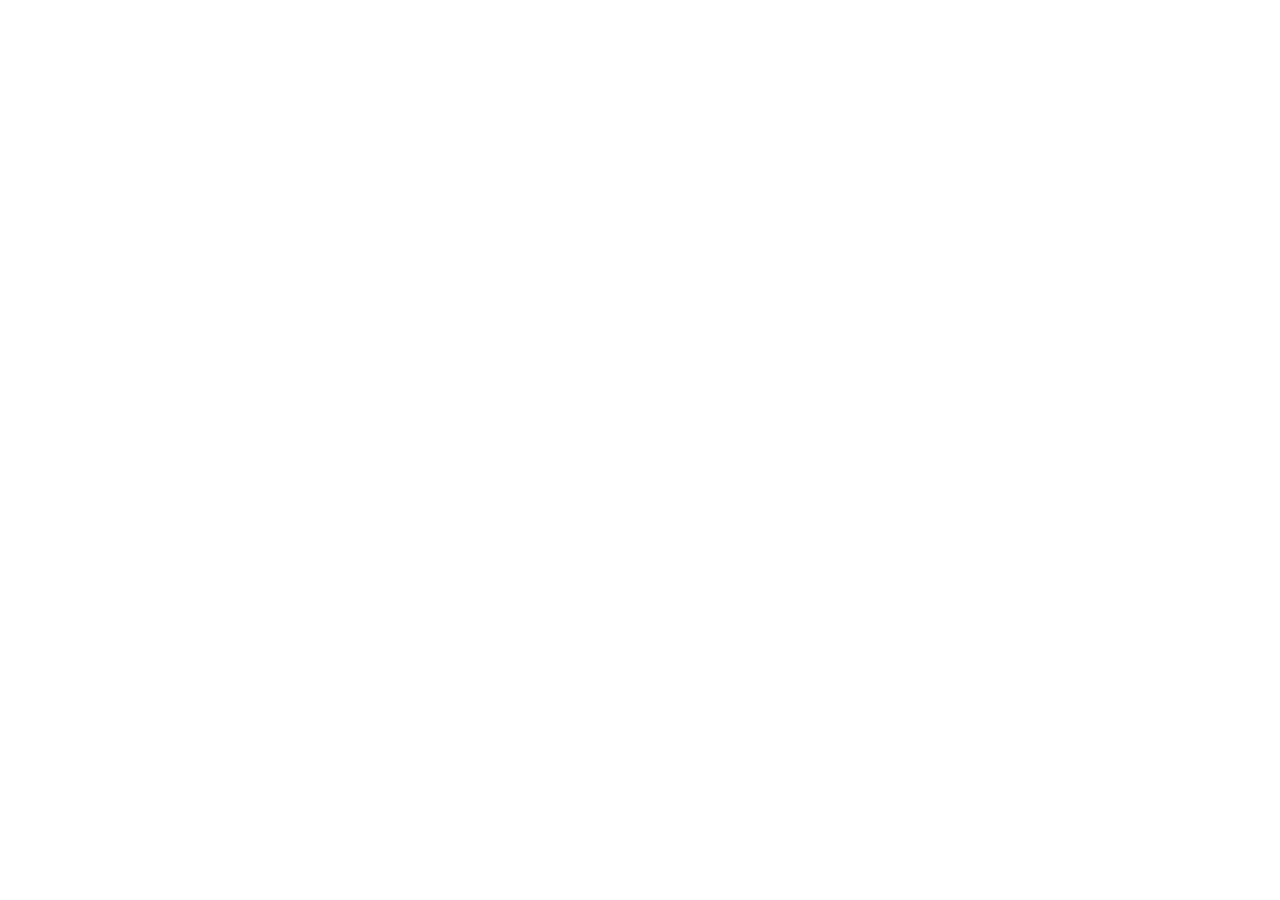
==== experiment.html @ 71292b2b "Initial commit" ====
<!DOCTYPE html>
<html>
    <head>
        <title>My experiment</title>
        <script src="jspsych-6.0.4/jspsych.js"></script>
        <script src="jspsych-6.0.4/plugins/jspsych-html-keyboard-response.js"></script>
        <script src="jspsych-6.0.4/plugins/jspsych-instructions.js"></script>
        <script src="stimuli.js"></script>
        <link href="jspsych-6.0.4/css/jspsych.css" rel="stylesheet" type="text/css"></link>
    </head>
    <body></body>
    <script>
    	
    	while (true) {
    		var uid = window.prompt('uid:', '')
    		if (uid in uids) { break; }
		}

    	var uid = window.prompt()

    	var pause = false
    	var abort = false

    	var keys = {
    		set: '8numpad',
    		noset: '2numpad',
    		explain: '6numpad',
    		noexplain: '4numpad',
    		next: '5numpad',
    		pause: 'p',
    		abort: 'a'
    	}

  //   	var fullscreen_on = {
		// 	type: 'fullscreen',
		// 	fullscreen_mode: true
		// }

		// var fullscreen_off = {
		// 	type: 'fullscreen',
		// 	fullscreen_mode: false
		// }

		var instructions = {
			type: 'instructions',
			pages: ['page 1',
					'page 2',
					'page 3',
					'Fin de las instrucciones. Siguiente para comenzar. Anterior para regresar.'],
			allow_keys: true,  // todo: bug: previous button is not ungreyed when page 2 is displayed
			allow_backward: true,
			show_clickable_nav: true,
			button_label_previous: 'Anterior',  // todo: can't an image be used instead?
			button_label_next: 'Siguiente'
		}

		var stimuli = {
			type: 'html-keyboard-response',
			stimulus: jsPsych.timelineVariable('cards'),
			choices: [keys.set, keys.noset, keys.pause, keys.abort],  // todo: the problem is that if pause or abort keys are pressed, this part is over
			data: { trial_part: 'stimuli', set: jsPsych.timelineVariable('set') },
			on_finish: function(data) {
				if(data.set) {
					var correct_key = keys.set
				} else {
					var correct_key = keys.noset
				}
				data.correct = data.key_press == jsPsych.pluginAPI.convertKeyCharacterToKeyCode(correct_key);
			}
		}

		var explanation = {
			type: 'html-keyboard-response',
			stimulus: 'explanation yes or no?',
			choices: [keys.explain, keys.noexplain, keys.pause, keys.abort],
			data: { trial_part: 'decision' },
			on_finish: function(data) {
				data.explain = data.key_press == jsPsych.pluginAPI.convertKeyCharacterToKeyCode(keys.explain)
			}
		}

		var feedback = {
			type: 'html-keyboard-response',
			stimulus: function() {
				var correct = jsPsych.data.get().filter({trial_part: 'stimuli'}).last(1).values()[0].correct
				var explain = jsPsych.data.get().filter({trial_part: 'decision'}).last(1).values()[0].explain
				var stimulus = ''
				if(explain) {
		            stimulus = stimulus + jsPsych.timelineVariable('explanation', true) + '\n'
		        } else {
		        	stimulus = stimulus + 'no explanation' + '\n'
		        }
		        if(correct) {
		        	stimulus = stimulus + 'correct!'
		        } else {
		        	stimulus = stimulus + 'wrong!'
		        }
		        return stimulus
		    },
			choices: [keys.next],
			data: { trial_part: 'feedback' }
		}

		var test = {
			timeline: [stimuli, explanation, feedback],
			timeline_variables: [  // todo: there should be a number which identifies each trial, consider internal_node_id
				{cards: 'cards 1', explanation: 'expl. 1', set: 0},
				{cards: 'cards 2', explanation: 'expl. 2', set: 1}
			],
			// conditional_function: !abort  // todo: this should be checked before each trial part

		}

		var timeline = [test]
		
		jsPsych.init({
		    timeline: timeline,
		    on_trial_finish: function(data) {
		    	var trial_num = data.internal_node_id.split('-').slice(-1)[0].split('.')[1]
		    	data.trial_num = trial_num
		    },
		    on_finish: function(){jsPsych.data.displayData(); }
		});

    </script>
</html>
---- jspsych-6.0.4/css/jspsych.css ----
/*
 * CSS for jsPsych experiments.
 *
 * This stylesheet provides minimal styling to make jsPsych
 * experiments look polished without any additional styles.
 */

 /* Container holding jsPsych content */

 .jspsych-display-element {
   display: flex;
   flex-direction: column;
   overflow-y: auto;
 }

 .jspsych-display-element:focus {
   outline: none;
 }

 .jspsych-content-wrapper {
   display: flex;
   margin: auto;
   flex: 1 1 100%;
   width: 100%;
 }

 .jspsych-content {
   max-width: 95%; /* this is mainly an IE 10-11 fix */
   text-align: center;
   margin: auto; /* this is for overflowing content */
 }

 .jspsych-top {
   align-items: flex-start;
 }

 .jspsych-middle {
   align-items: center;
 }

/* fonts and type */

@import url(https://fonts.googleapis.com/css?family=Open+Sans:400italic,700italic,400,700);

.jspsych-display-element {
  font-family: 'Open Sans', 'Arial', sans-serif;
  font-size: 18px;
  line-height: 1.6em;
}

/* Form elements like input fields and buttons */

.jspsych-display-element input[type="text"] {
  font-family: 'Open Sans', 'Arial', sans-serif;
  font-size: 14px;
}

/* borrowing Bootstrap style for btn elements, but combining styles a bit */
.jspsych-btn {
  display: inline-block;
  padding: 6px 12px;
  margin: 0px;
  font-size: 14px;
  font-weight: 400;
  font-family: 'Open Sans', 'Arial', sans-serif;
  cursor: pointer;
  line-height: 1.4;
  text-align: center;
  white-space: nowrap;
  vertical-align: middle;
  background-image: none;
  border: 1px solid transparent;
  border-radius: 4px;
  color: #333;
  background-color: #fff;
  border-color: #ccc;
}

.jspsych-btn:hover {
  background-color: #ddd;
  border-color: #aaa;
}

.jspsych-btn:disabled {
  background-color: #eee;
  color: #aaa;
  border-color: #ccc;
  cursor: not-allowed;
}

/* jsPsych progress bar */

#jspsych-progressbar-container {
  color: #555;
  border-bottom: 1px solid #dedede;
  background-color: #f9f9f9;
  margin-bottom: 1em;
  text-align: center;
  padding: 8px 0px;
  width: 100%;
  line-height: 1em;
}
#jspsych-progressbar-container span {
  font-size: 14px;
  padding-right: 14px;
}
#jspsych-progressbar-outer {
  background-color: #eee;
  width: 50%;
  margin: auto;
  height: 14px;
  display: inline-block;
  vertical-align: middle;
  box-shadow: inset 0 1px 2px rgba(0,0,0,0.1);
}
#jspsych-progressbar-inner {
  background-color: #aaa;
  width: 0%;
  height: 100%;
}

/* Control appearance of jsPsych.data.displayData() */
#jspsych-data-display {
  text-align: left;
}
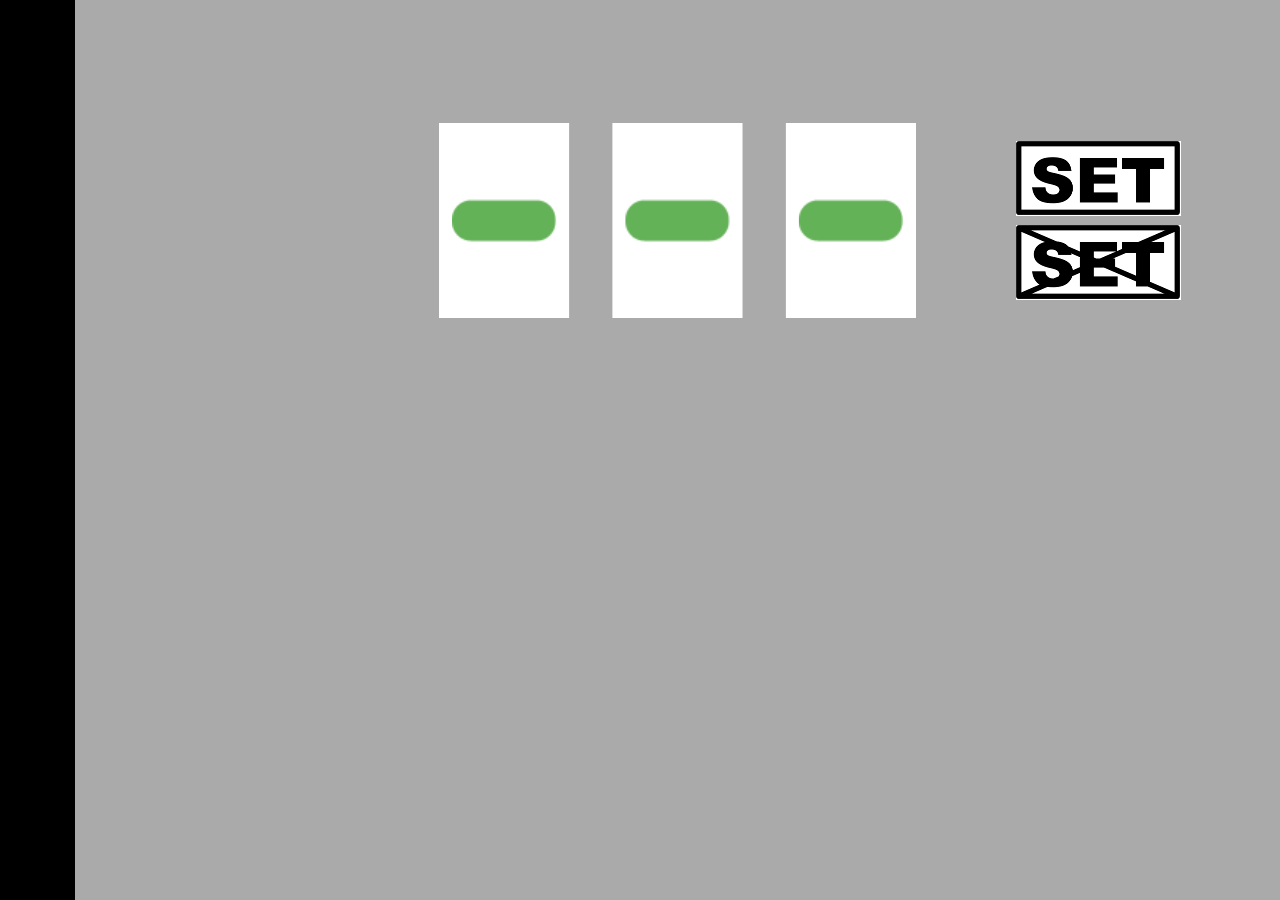
==== commit 5d55c6d5: "multiple changes" ====
--- a/experiment.html
+++ b/experiment.html
@@ -5,18 +5,30 @@
         <script src="jspsych-6.0.4/jspsych.js"></script>
         <script src="jspsych-6.0.4/plugins/jspsych-html-keyboard-response.js"></script>
         <script src="jspsych-6.0.4/plugins/jspsych-instructions.js"></script>
-        <script src="stimuli.js"></script>
+        <script type="text/javascript" src="stimuli.json"></script>
+        <script src="auxiliary.js"></script>
         <link href="jspsych-6.0.4/css/jspsych.css" rel="stylesheet" type="text/css"></link>
+        <link href="experiment.css" rel="stylesheet" type="text/css"></link>
     </head>
     <body></body>
     <script>
-    	
-    	while (true) {
-    		var uid = window.prompt('uid:', '')
-    		if (uid in uids) { break; }
-		}
 
-    	var uid = window.prompt()
+    	// todo: preload!
+
+  //   	while (true) {
+  //   		var uid = window.prompt('uid:', '')
+  //   		if (stimuli[uid]) { break; }
+		// }
+
+		// while (true) {
+		// 	var mode = window.prompt('test/retest:', '')
+		// 	if (mode in stimuli[uid]) { break; }
+		// }
+
+		// var trials = stimuli[uid].mode
+
+		var trials = stimuli[1].test
+		var score = 0
 
     	var pause = false
     	var abort = false
@@ -24,8 +36,8 @@
     	var keys = {
     		set: '8numpad',
     		noset: '2numpad',
-    		explain: '6numpad',
-    		noexplain: '4numpad',
+    		explain: '4numpad',
+    		noexplain: '6numpad',
     		next: '5numpad',
     		pause: 'p',
     		abort: 'a'
@@ -54,11 +66,13 @@
 			button_label_next: 'Siguiente'
 		}
 
-		var stimuli = {
+		var cards = {
 			type: 'html-keyboard-response',
-			stimulus: jsPsych.timelineVariable('cards'),
+			stimulus: function() {
+				return makeHTML({cards_img: jsPsych.timelineVariable('cards_img', true), score:score, max_score:trials.length})
+			},
 			choices: [keys.set, keys.noset, keys.pause, keys.abort],  // todo: the problem is that if pause or abort keys are pressed, this part is over
-			data: { trial_part: 'stimuli', set: jsPsych.timelineVariable('set') },
+			data: { trial_part: 'cards', set: jsPsych.timelineVariable('set') },
 			on_finish: function(data) {
 				if(data.set) {
 					var correct_key = keys.set
@@ -66,47 +80,41 @@
 					var correct_key = keys.noset
 				}
 				data.correct = data.key_press == jsPsych.pluginAPI.convertKeyCharacterToKeyCode(correct_key);
+				data.response = data.key_press == jsPsych.pluginAPI.convertKeyCharacterToKeyCode(keys.set) ? 'set' : 'noset'
 			}
 		}
 
 		var explanation = {
 			type: 'html-keyboard-response',
-			stimulus: 'explanation yes or no?',
+			stimulus: function() {
+				var response = jsPsych.data.get().filter({trial_part: 'cards'}).last(1).values()[0].response				
+				return makeHTML({cards_img: jsPsych.timelineVariable('cards_img', true), response: response, explain_img: 'images/explain.png',
+					score: score, max_score: trials.length})
+			},
 			choices: [keys.explain, keys.noexplain, keys.pause, keys.abort],
 			data: { trial_part: 'decision' },
 			on_finish: function(data) {
 				data.explain = data.key_press == jsPsych.pluginAPI.convertKeyCharacterToKeyCode(keys.explain)
+				score = jsPsych.data.get().select('correct').sum()
 			}
 		}
 
 		var feedback = {
 			type: 'html-keyboard-response',
 			stimulus: function() {
-				var correct = jsPsych.data.get().filter({trial_part: 'stimuli'}).last(1).values()[0].correct
+				var correct = jsPsych.data.get().filter({trial_part: 'cards'}).last(1).values()[0].correct
 				var explain = jsPsych.data.get().filter({trial_part: 'decision'}).last(1).values()[0].explain
-				var stimulus = ''
-				if(explain) {
-		            stimulus = stimulus + jsPsych.timelineVariable('explanation', true) + '\n'
-		        } else {
-		        	stimulus = stimulus + 'no explanation' + '\n'
-		        }
-		        if(correct) {
-		        	stimulus = stimulus + 'correct!'
-		        } else {
-		        	stimulus = stimulus + 'wrong!'
-		        }
-		        return stimulus
+				var response = jsPsych.data.get().filter({trial_part: 'cards'}).last(1).values()[0].response				
+				return makeHTML({cards_img: jsPsych.timelineVariable('cards_img', true), response: response, cards_bg: correct ? 'lawngreen' : 'red',
+					explain_img: explain ? jsPsych.timelineVariable('explain_img', true) : '', score: score, max_score: trials.length})
 		    },
 			choices: [keys.next],
-			data: { trial_part: 'feedback' }
+			data: { trial_part: 'feedback' },
 		}
 
 		var test = {
-			timeline: [stimuli, explanation, feedback],
-			timeline_variables: [  // todo: there should be a number which identifies each trial, consider internal_node_id
-				{cards: 'cards 1', explanation: 'expl. 1', set: 0},
-				{cards: 'cards 2', explanation: 'expl. 2', set: 1}
-			],
+			timeline: [cards, explanation, feedback],
+			timeline_variables: trials
 			// conditional_function: !abort  // todo: this should be checked before each trial part
 
 		}
--- a/jspsych-6.0.4/css/jspsych.css
+++ b/jspsych-6.0.4/css/jspsych.css
@@ -25,7 +25,7 @@
  }
 
  .jspsych-content {
-   max-width: 95%; /* this is mainly an IE 10-11 fix */
+   /*max-width: 95%; /* this is mainly an IE 10-11 fix */
    text-align: center;
    margin: auto; /* this is for overflowing content */
  }
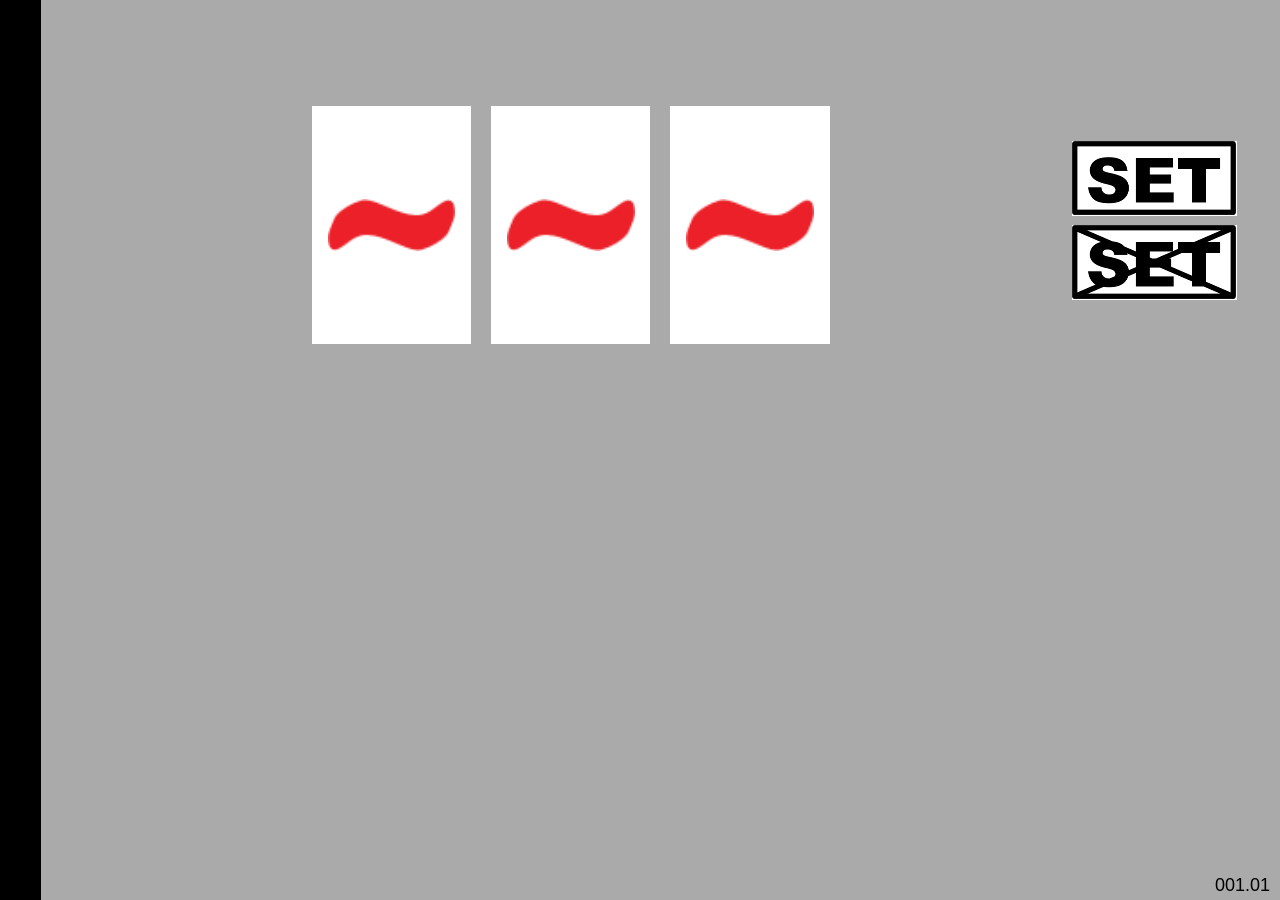
==== commit a4a10215: "changes" ====
--- a/experiment.html
+++ b/experiment.html
@@ -5,6 +5,7 @@
         <script src="jspsych-6.0.4/jspsych.js"></script>
         <script src="jspsych-6.0.4/plugins/jspsych-html-keyboard-response.js"></script>
         <script src="jspsych-6.0.4/plugins/jspsych-instructions.js"></script>
+        <script src="jspsych-6.0.4/plugins/jspsych-fullscreen.js"></script>
         <script type="text/javascript" src="stimuli.json"></script>
         <script src="auxiliary.js"></script>
         <link href="jspsych-6.0.4/css/jspsych.css" rel="stylesheet" type="text/css"></link>
@@ -13,22 +14,29 @@
     <body></body>
     <script>
 
+    	var uid = 1
+		var mode = 'test'
+		
     	// todo: preload!
+  //   	modes = ['test', 'retest']
 
   //   	while (true) {
   //   		var uid = window.prompt('uid:', '')
-  //   		if (stimuli[uid]) { break; }
+  //   		if (stimuli[uid-1]) { break; }
 		// }
 
 		// while (true) {
-		// 	var mode = window.prompt('test/retest:', '')
-		// 	if (mode in stimuli[uid]) { break; }
+		// 	var mode = modes[window.prompt('1 (test) / 2 (retest):', '') - 1]
+		// 	if (mode in stimuli[uid-1]) { break; }
 		// }
 
-		// var trials = stimuli[uid].mode
+		var trials = stimuli[uid-1][mode]
 
-		var trials = stimuli[1].test
 		var score = 0
+		var trial_num = 1
+
+		var audio_correct = new Audio('sounds/correct.wav')
+		var audio_wrong = new Audio('sounds/wrong.wav')
 
     	var pause = false
     	var abort = false
@@ -43,15 +51,29 @@
     		abort: 'a'
     	}
 
-  //   	var fullscreen_on = {
-		// 	type: 'fullscreen',
-		// 	fullscreen_mode: true
-		// }
+    	var fullscreen_on = {
+			type: 'fullscreen',
+			fullscreen_mode: true,
+			data: {},
+			delay_after: 0
+		}
 
-		// var fullscreen_off = {
-		// 	type: 'fullscreen',
-		// 	fullscreen_mode: false
-		// }
+		var fullscreen_off = {
+			type: 'fullscreen',
+			fullscreen_mode: false,
+			data: {}
+		}
+
+		var hold = {
+			type: 'html-keyboard-response',
+			stimulus: `
+				<p style="background-color:#AAA;height:100vh;width:100vw;font-size:75vh;margin:0;display:table-cell;vertical-align:middle">
+					${uid.toString().padStart(3, '0')}
+				</p>
+				`,
+			choices: ['enter'],
+			data: {}
+		}
 
 		var instructions = {
 			type: 'instructions',
@@ -69,11 +91,12 @@
 		var cards = {
 			type: 'html-keyboard-response',
 			stimulus: function() {
-				return makeHTML({cards_img: jsPsych.timelineVariable('cards_img', true), score:score, max_score:trials.length})
+				return makeHTML({cards: jsPsych.timelineVariable('cards', true), score:score, max_score:trials.length, uid:uid, trial_num:trial_num})
 			},
 			choices: [keys.set, keys.noset, keys.pause, keys.abort],  // todo: the problem is that if pause or abort keys are pressed, this part is over
-			data: { trial_part: 'cards', set: jsPsych.timelineVariable('set') },
+			data: { trial_part: 'cards'},
 			on_finish: function(data) {
+				data.set = jsPsych.timelineVariable('type', true) >= 0
 				if(data.set) {
 					var correct_key = keys.set
 				} else {
@@ -88,8 +111,8 @@
 			type: 'html-keyboard-response',
 			stimulus: function() {
 				var response = jsPsych.data.get().filter({trial_part: 'cards'}).last(1).values()[0].response				
-				return makeHTML({cards_img: jsPsych.timelineVariable('cards_img', true), response: response, explain_img: 'images/explain.png',
-					score: score, max_score: trials.length})
+				return makeHTML({cards: jsPsych.timelineVariable('cards', true), response: response, explain: 'ask',
+					score: score, max_score: trials.length, uid:uid, trial_num:trial_num})
 			},
 			choices: [keys.explain, keys.noexplain, keys.pause, keys.abort],
 			data: { trial_part: 'decision' },
@@ -104,12 +127,15 @@
 			stimulus: function() {
 				var correct = jsPsych.data.get().filter({trial_part: 'cards'}).last(1).values()[0].correct
 				var explain = jsPsych.data.get().filter({trial_part: 'decision'}).last(1).values()[0].explain
-				var response = jsPsych.data.get().filter({trial_part: 'cards'}).last(1).values()[0].response				
-				return makeHTML({cards_img: jsPsych.timelineVariable('cards_img', true), response: response, cards_bg: correct ? 'lawngreen' : 'red',
-					explain_img: explain ? jsPsych.timelineVariable('explain_img', true) : '', score: score, max_score: trials.length})
+				var response = jsPsych.data.get().filter({trial_part: 'cards'}).last(1).values()[0].response
+				var type = jsPsych.data.get().filter({trial_part: 'cards'}).last(1).values()[0].set ? 'set' : 'noset'
+				return makeHTML({cards: jsPsych.timelineVariable('cards', true), response: response, cards_bg: correct ? 'lawngreen' : 'red',
+					explain: explain ? type : 'no', score: score, max_score: trials.length, uid:uid, trial_num:trial_num, next:true})
 		    },
 			choices: [keys.next],
 			data: { trial_part: 'feedback' },
+			on_load: function() {jsPsych.data.get().filter({trial_part: 'cards'}).last(1).values()[0].correct ? audio_correct.play() : audio_wrong.play()},
+			on_finish: function() {trial_num += 1}
 		}
 
 		var test = {
@@ -120,13 +146,25 @@
 		}
 
 		var timeline = [test]
+
+		// var preload_images = ['images/coin.svg', 'images/explain.png', 'images/noset.png', 'images/set.png']
+		// for (i = 0; i < trials.length; i++) {
+		// 	preload_images.push(trials[i].cards_img)
+		// 	preload_images.push(trials[i].explain_img)
+		// }    
 		
 		jsPsych.init({
 		    timeline: timeline,
+		    on_trial_start: function(trial) {
+		    	trial.data.ts_start = Date.now()
+		    },
 		    on_trial_finish: function(data) {
-		    	var trial_num = data.internal_node_id.split('-').slice(-1)[0].split('.')[1]
-		    	data.trial_num = trial_num
+		    	// var trial_num = data.internal_node_id.split('-').slice(-1)[0].split('.')[1]
+		    	data.trial_num = trial_num,
+		    	data.ts_end = Date.now()
 		    },
+		    // preload_images: preload_images,
+		    // preload_audio: ['sounds/correct.wav', 'sounds/wrong.wav'],
 		    on_finish: function(){jsPsych.data.displayData(); }
 		});
 
